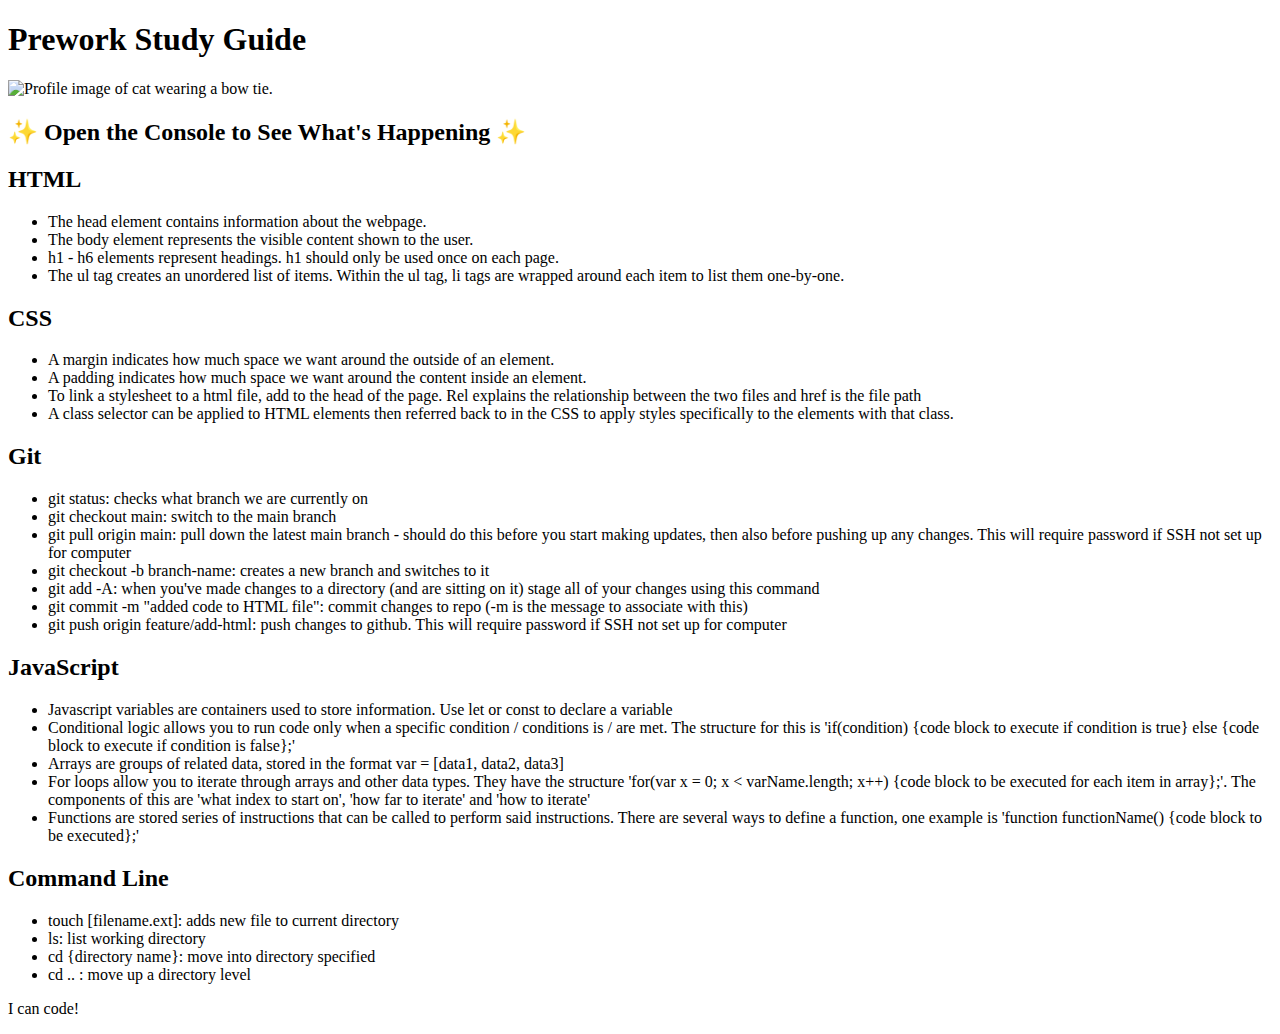
==== index.html @ 117dba71 "Rename prework-study-guide/index.html to index.html" ====
<!DOCTYPE html>
<html lang="en">

  <head>
    <meta charset="UTF-8" />
    <meta http-equiv="X-UA-Compatible" content="IE=edge" />
    <meta name="viewport" content="width=device-width, initial-scale=1.0" />
    <link rel="stylesheet" href="./assets/style.css">
    <title>Prework Study Guide</title>
  </head>

  <body>

    <header id="top">
      <h1>Prework Study Guide</h1>
      <img src="./assets/bowtie-cat.png" alt="Profile image of cat wearing a bow tie." />
      <h2>✨ Open the Console to See What's Happening ✨</h2>
    </header>

    <main>

      <section class="card" id="html-section">
        <h2>HTML</h2>
        <ul>
          <li>The head element contains information about the webpage.</li>
          <li>The body element represents the visible content shown to the user.</li>
          <li>h1 - h6 elements represent headings. h1 should only be used once on each page.</li>
          <li>The ul tag creates an unordered list of items. Within the ul tag, li tags are wrapped around each item to list them one-by-one.</li>
        </ul>
      </section>

      <section class="card" id="css-section">
        <h2>CSS</h2>
        <ul>
          <li>A margin indicates how much space we want around the outside of an element.</li>
          <li>A padding indicates how much space we want around the content inside an element.</li>
          <li>To link a stylesheet to a html file, add <link rel="stylesheet" href="___"> to the head of the page. Rel explains the relationship between the two files and href is the file path</li>
          <li>A class selector can be applied to HTML elements then referred back to in the CSS to apply styles specifically to the elements with that class.</li>
        </ul>
      </section>

      <section class="card" id="git-section">
        <h2>Git</h2>
        <ul>
          <li>git status: checks what branch we are currently on</li>
          <li>git checkout main: switch to the main branch</li>
          <li>git pull origin main: pull down the latest main branch - should do this before you start making updates, then also before pushing up any changes. This will require password if SSH not set up for computer</li>
          <li>git checkout -b branch-name: creates a new branch and switches to it</li>
          <li>git add -A: when you've made changes to a directory (and are sitting on it) stage all of your changes using this command</li>
          <li>git commit -m "added code to HTML file": commit changes to repo (-m is the message to associate with this)</li>
          <li>git push origin feature/add-html: push changes to github. This will require password if SSH not set up for computer</li>
        </ul>
      </section>

      <section class="card" id="javascript-section">
        <h2>JavaScript</h2>
        <ul>
          <li>Javascript variables are containers used to store information. Use let or const to declare a variable</li>
          <li>Conditional logic allows you to run code only when a specific condition / conditions is / are met. The structure for this is 'if(condition) {code block to execute if condition is true} else {code block to execute if condition is false};'</li>
          <li>Arrays are groups of related data, stored in the format var = [data1, data2, data3]</li>
          <li>For loops allow you to iterate through arrays and other data types. They have the structure 'for(var x = 0; x < varName.length; x++) {code block to be executed for each item in array};'. The components of this are 'what index to start on', 'how far to iterate' and 'how to iterate'</li>
          <li>Functions are stored series of instructions that can be called to perform said instructions. There are several ways to define a function, one example is 'function functionName() {code block to be executed};'</li>
        </ul>
      </section>
    </main>

    <section class="card" id="commandline-section">
      <h2>Command Line</h2>
      <ul>
        <li>touch [filename.ext]: adds new file to current directory</li>
        <li>ls: list working directory</li>
        <li>cd {directory name}: move into directory specified</li>
        <li>cd .. : move up a directory level</li>
      </ul>
    </section>
  </main>

    <footer>
      <p>I can code!</p>
    </footer>

    <script src="./assets/script.js"></script>

  </body>
</html>
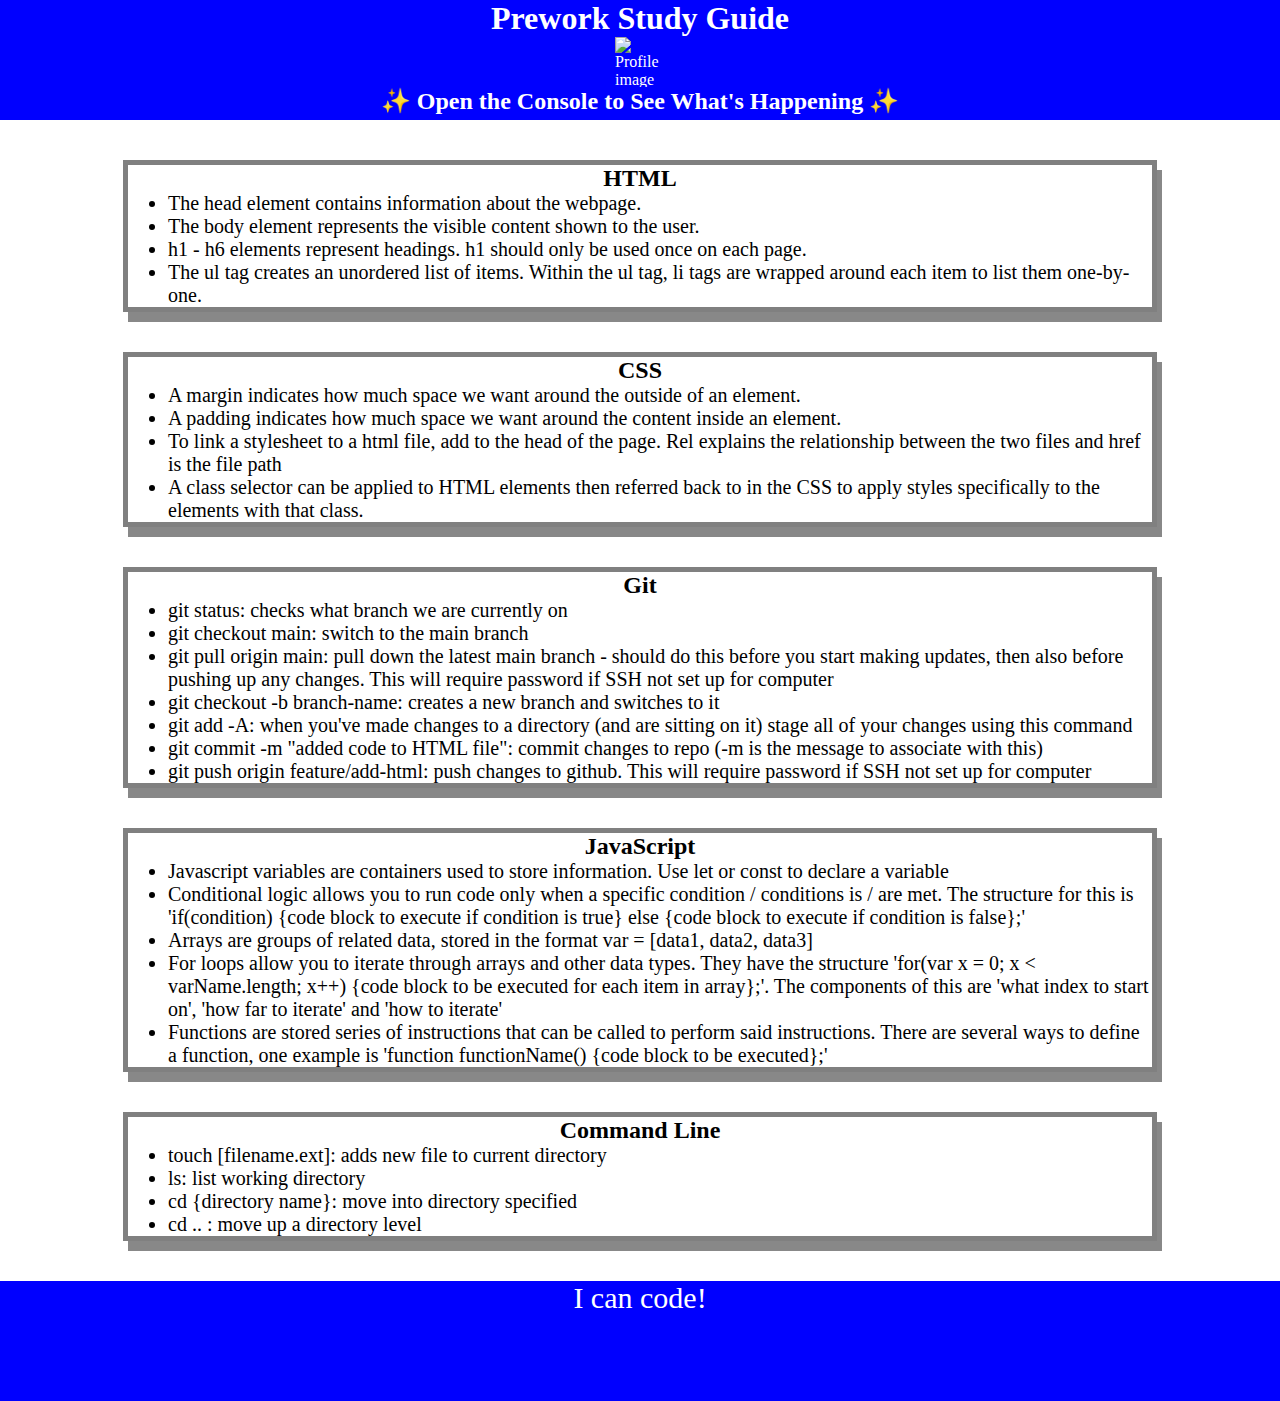
==== commit 5f4c3dad: "Update index.html" ====
--- a/index.html
+++ b/index.html
@@ -5,7 +5,7 @@
     <meta charset="UTF-8" />
     <meta http-equiv="X-UA-Compatible" content="IE=edge" />
     <meta name="viewport" content="width=device-width, initial-scale=1.0" />
-    <link rel="stylesheet" href="./assets/style.css">
+    <link rel="stylesheet" href="./prework-study-guide/assets/style.css">
     <title>Prework Study Guide</title>
   </head>
 
@@ -79,7 +79,7 @@
       <p>I can code!</p>
     </footer>
 
-    <script src="./assets/script.js"></script>
+    <script src="./prework-study-guide/assets/script.js"></script>
 
   </body>
 </html>
--- a/prework-study-guide/assets/style.css
+++ b/prework-study-guide/assets/style.css
@@ -0,0 +1,42 @@
+* {
+    margin: 0;
+    padding: 0;
+}
+
+header,
+footer {
+    width: 100%;
+    height: 120px;
+    background-color: blue;
+    color: white;
+}
+
+h1,
+h2 {
+    text-align: center;
+}
+
+img {
+    display: block;
+    height: 50px;
+    width: 50px;
+    margin-left: auto;
+    margin-right: auto;
+}
+
+ul {
+    padding-left: 40px;
+    font-size: 20px;
+}
+
+p {
+    text-align: center;
+    font-size: 30px;
+  }
+
+  .card {
+    width: 80%;
+    margin: 40px auto;
+    border: 5px solid gray;
+    box-shadow: 5px 10px #888888;
+}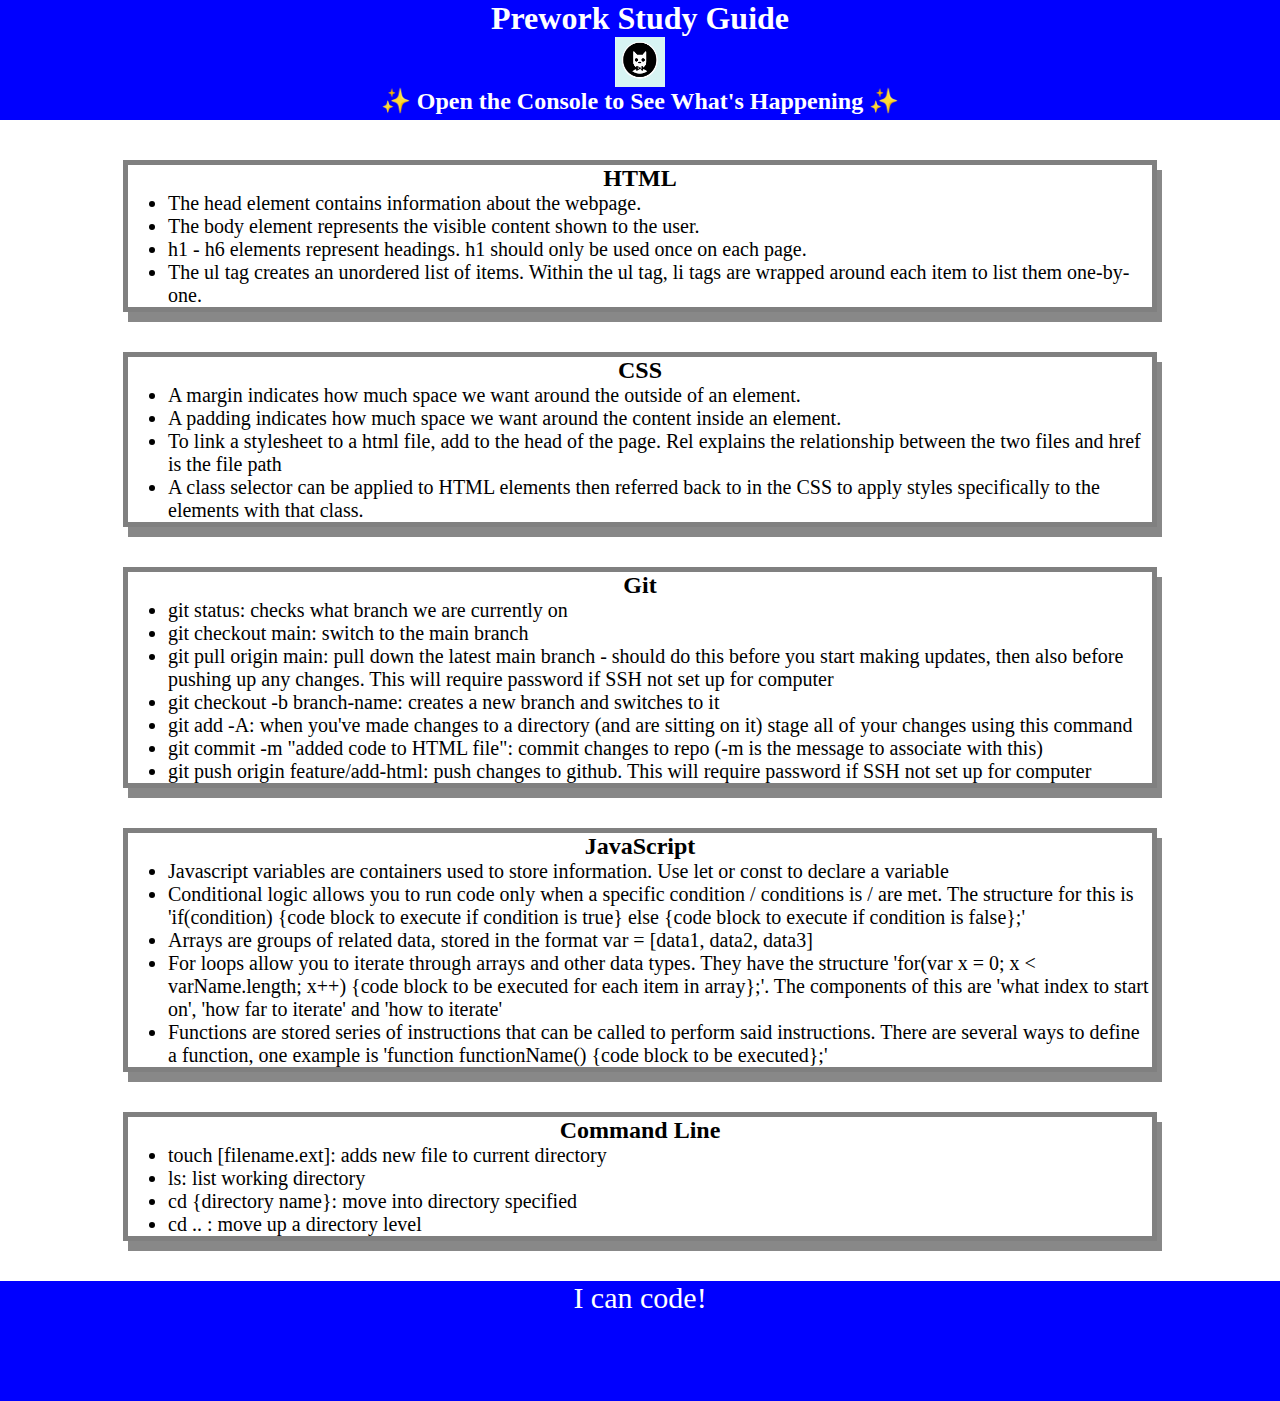
==== commit bcd4d6e1: "Update index.html" ====
--- a/index.html
+++ b/index.html
@@ -13,7 +13,7 @@
 
     <header id="top">
       <h1>Prework Study Guide</h1>
-      <img src="./assets/bowtie-cat.png" alt="Profile image of cat wearing a bow tie." />
+      <img src="./prework-study-guide/assets/bowtie-cat.png" alt="Profile image of cat wearing a bow tie." />
       <h2>✨ Open the Console to See What's Happening ✨</h2>
     </header>
 
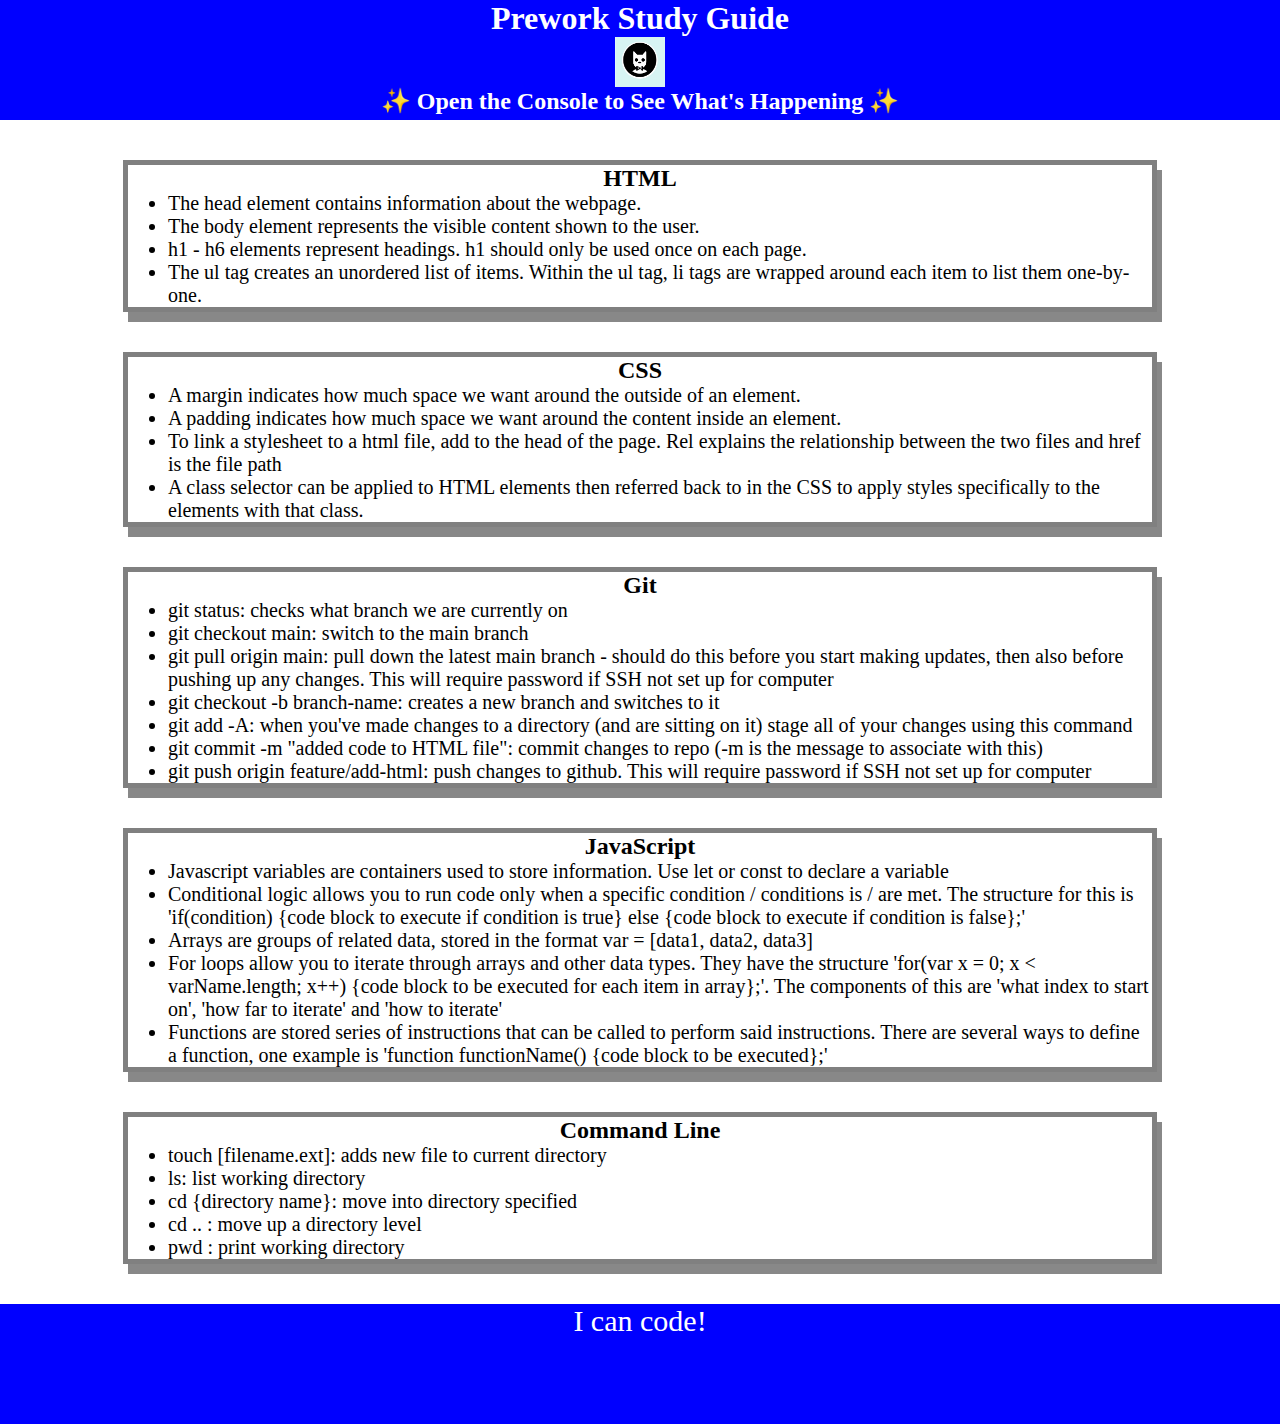
==== commit 8f949860: "Update index.html" ====
--- a/index.html
+++ b/index.html
@@ -62,7 +62,6 @@
           <li>Functions are stored series of instructions that can be called to perform said instructions. There are several ways to define a function, one example is 'function functionName() {code block to be executed};'</li>
         </ul>
       </section>
-    </main>
 
     <section class="card" id="commandline-section">
       <h2>Command Line</h2>
@@ -71,6 +70,7 @@
         <li>ls: list working directory</li>
         <li>cd {directory name}: move into directory specified</li>
         <li>cd .. : move up a directory level</li>
+        <li>pwd : print working directory </li>
       </ul>
     </section>
   </main>
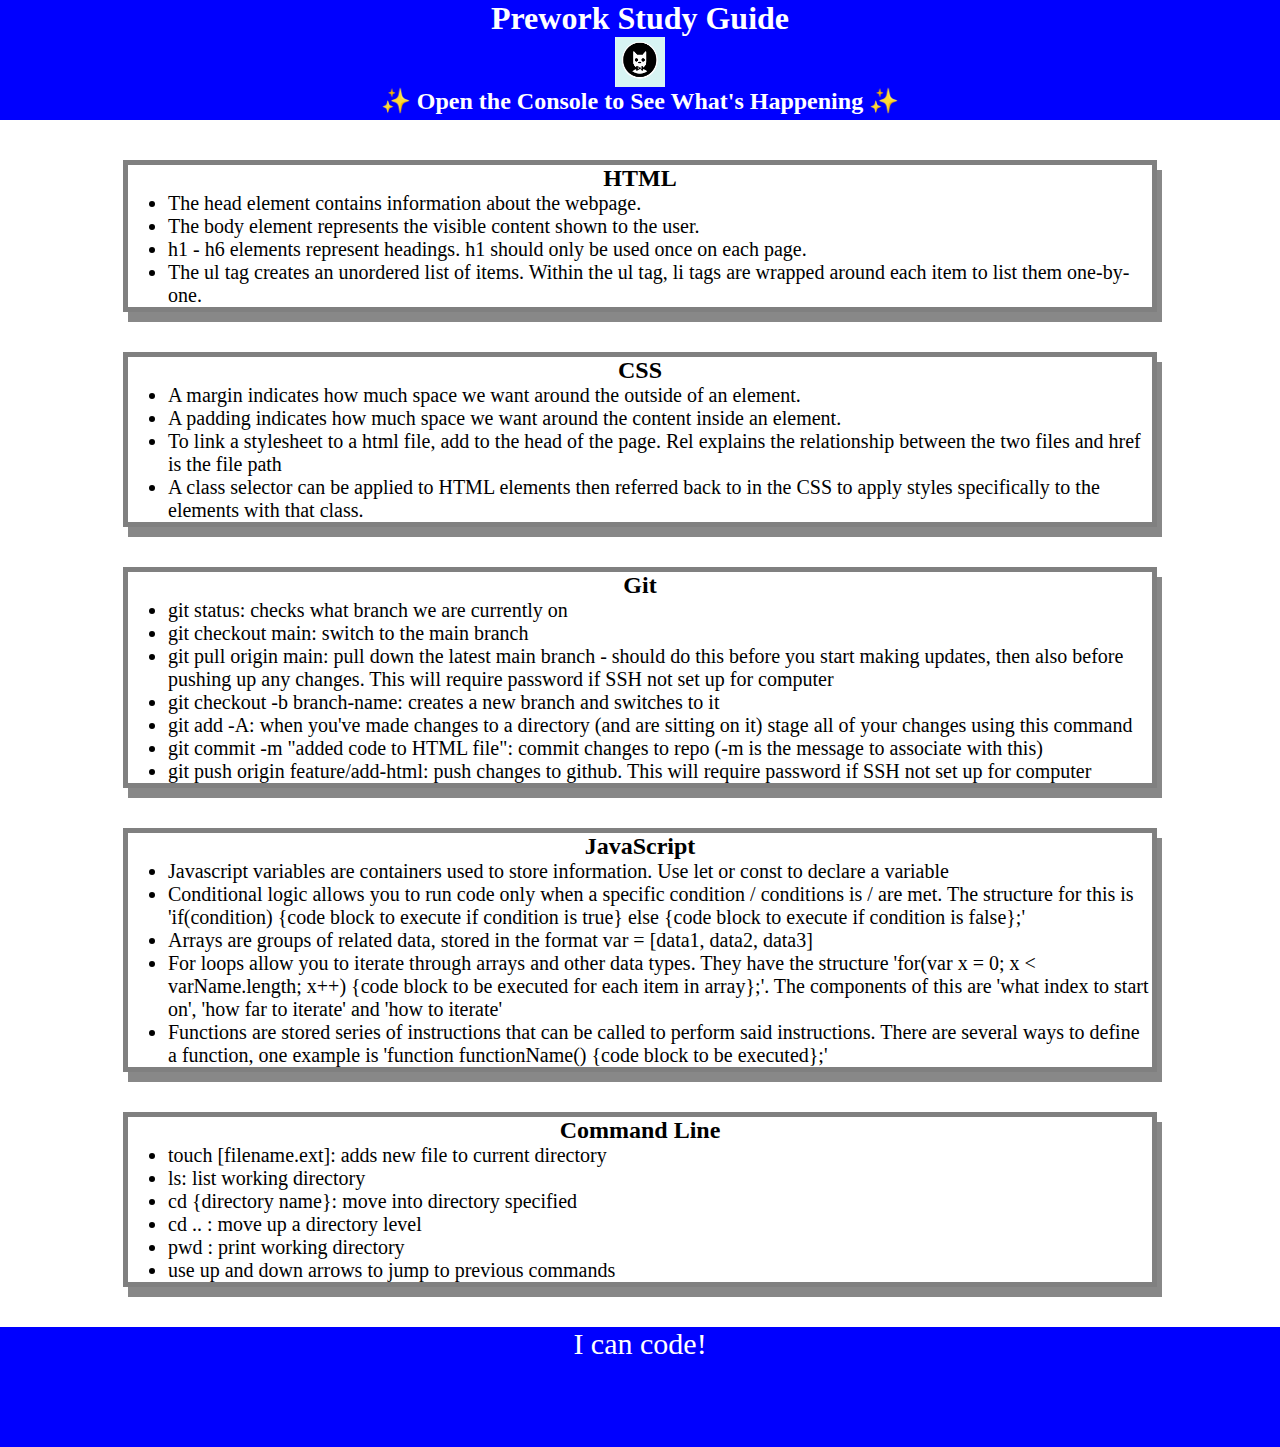
==== commit 998ad83e: "Update index.html" ====
--- a/index.html
+++ b/index.html
@@ -71,6 +71,7 @@
         <li>cd {directory name}: move into directory specified</li>
         <li>cd .. : move up a directory level</li>
         <li>pwd : print working directory </li>
+        <li>use up and down arrows to jump to previous commands</li>
       </ul>
     </section>
   </main>
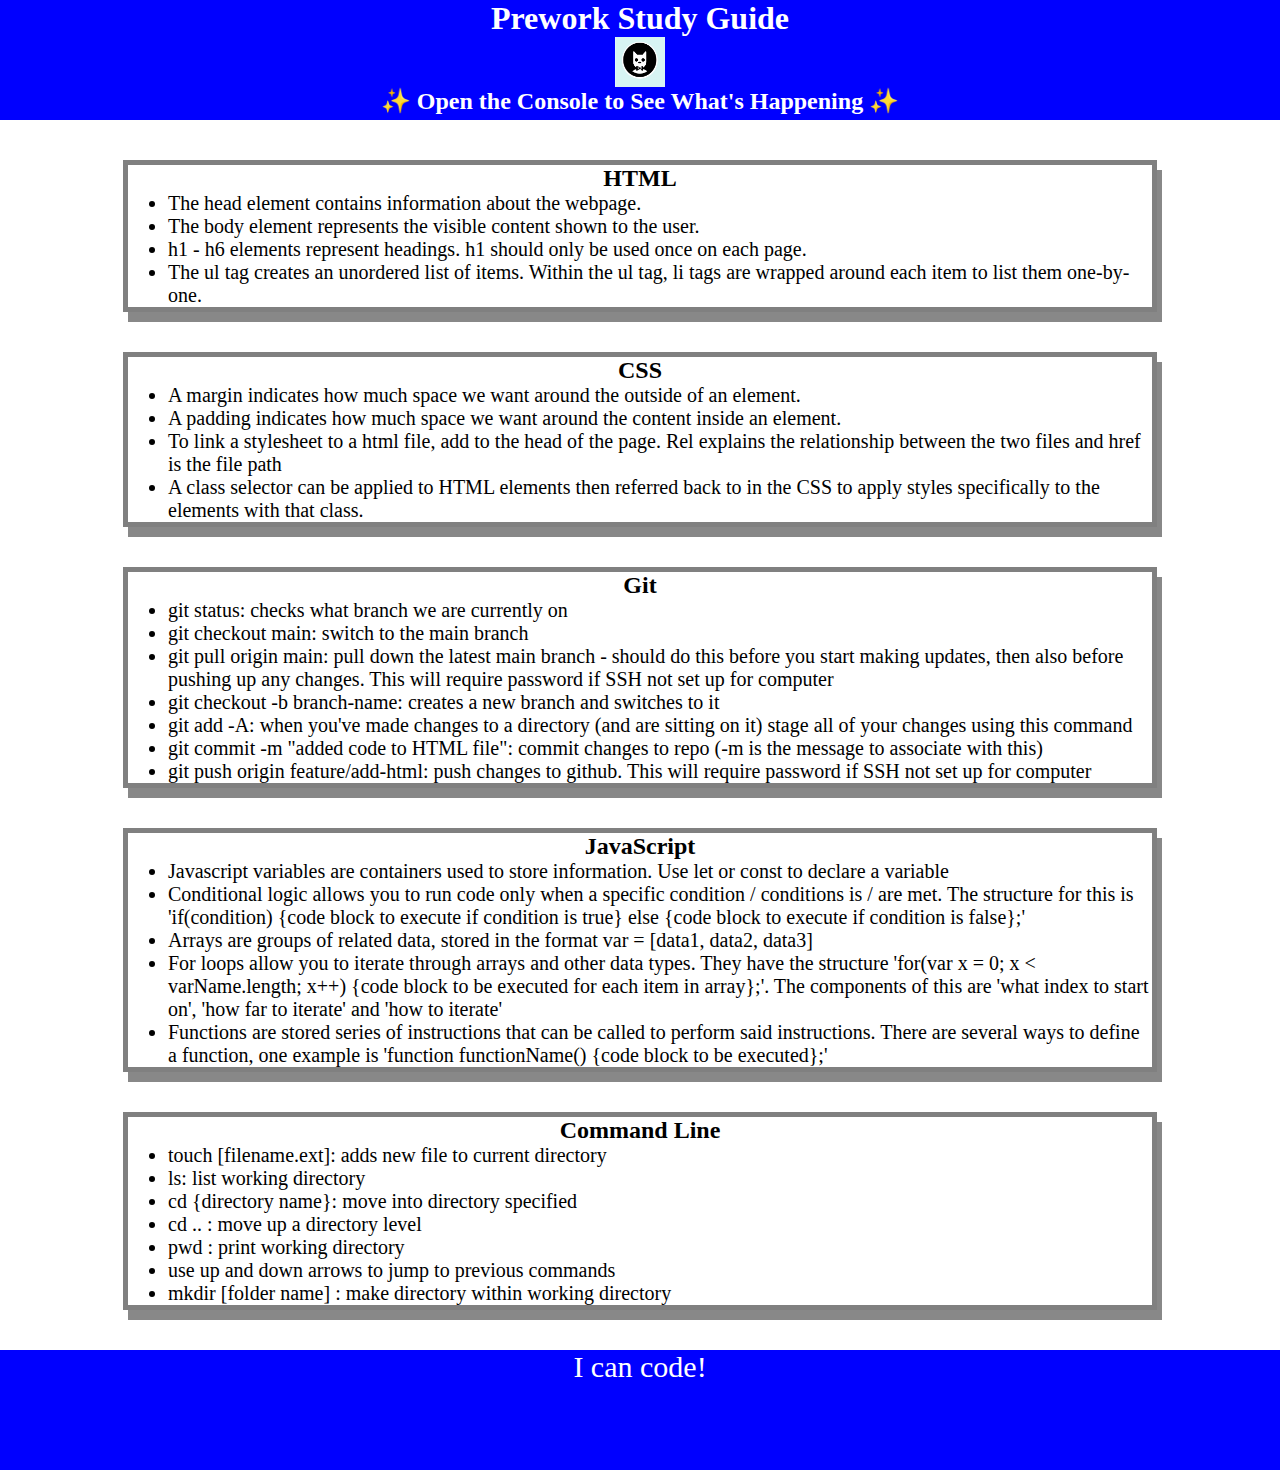
==== commit 6288d395: "Update index.html" ====
--- a/index.html
+++ b/index.html
@@ -72,6 +72,7 @@
         <li>cd .. : move up a directory level</li>
         <li>pwd : print working directory </li>
         <li>use up and down arrows to jump to previous commands</li>
+        <li>mkdir [folder name] : make directory within working directory</li>
       </ul>
     </section>
   </main>
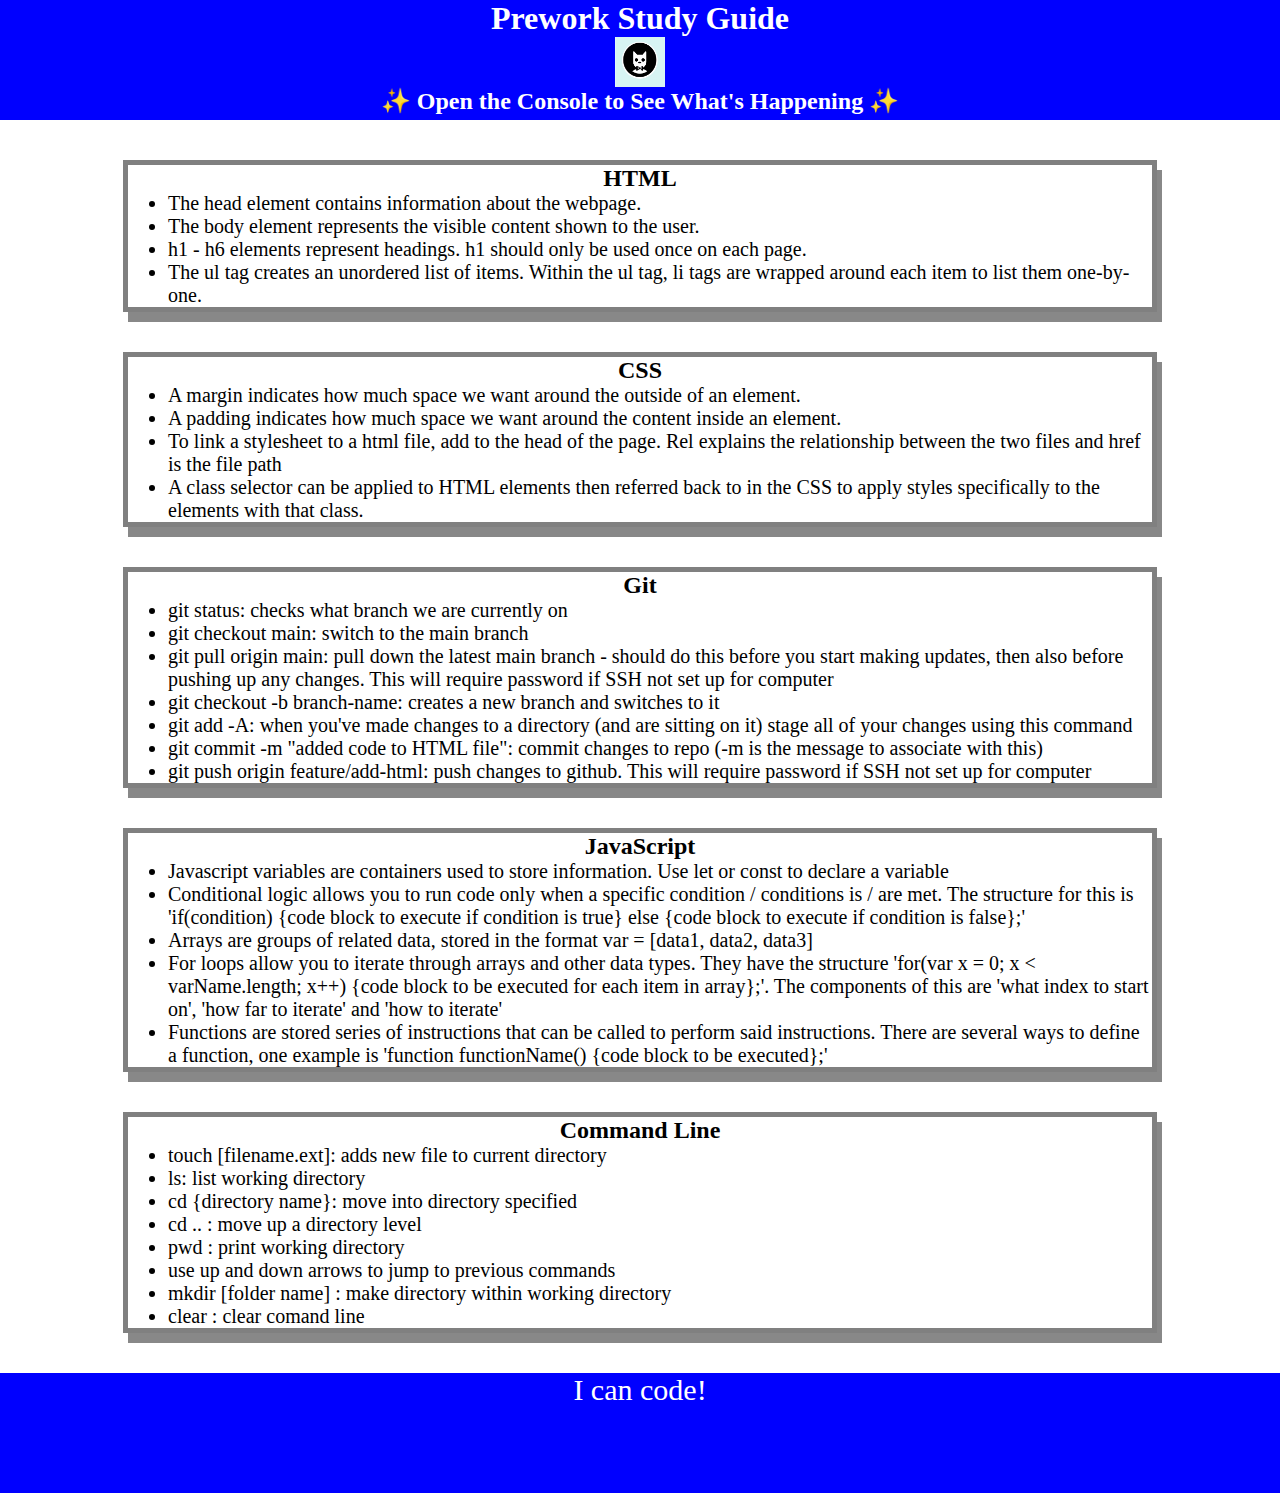
==== commit 51db1d94: "Update index.html" ====
--- a/index.html
+++ b/index.html
@@ -73,6 +73,7 @@
         <li>pwd : print working directory </li>
         <li>use up and down arrows to jump to previous commands</li>
         <li>mkdir [folder name] : make directory within working directory</li>
+        <li>clear : clear comand line</li>
       </ul>
     </section>
   </main>
